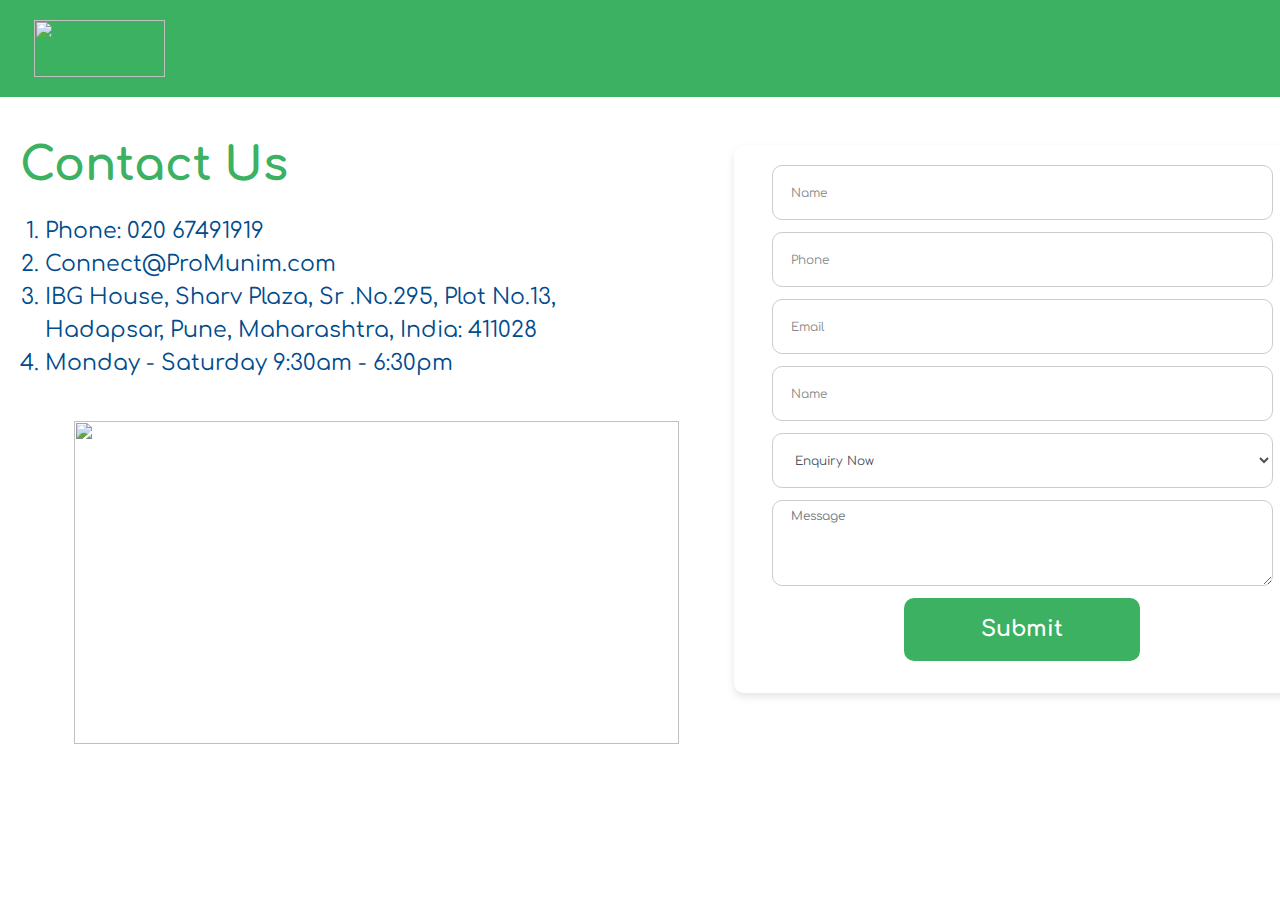
==== contactus.html @ 321e97ff "first commit" ====
<!DOCTYPE html>
<html lang="en">

<head>
    <meta charset="UTF-8">
    <meta name="viewport" content="width=device-width, initial-scale=1.0">
    <link rel="icon" type="image/png" href="favicon.png">
    <link href="https://stackpath.bootstrapcdn.com/bootstrap/4.5.2/css/bootstrap.min.css" rel="stylesheet">
    <title>Contact Us - Promunim</title>
    <link rel="stylesheet" href="contactus.css">
</head>

<body>
    <nav>
        <a href="header.html"> <img src="assets/img/Logo-01.png" alt=""></a>
    </nav>
    <div class="body">
        <div class="section1">
            <p class="p1">Contact Us</p>
            <ol>
                <li>Phone: 020 67491919</li>
                <li>Connect@ProMunim.com</li>
                <li>IBG House, Sharv Plaza, Sr .No.295, Plot No.13,
                    Hadapsar, Pune, Maharashtra, India: 411028</li>
                <li>Monday - Saturday 9:30am - 6:30pm</li>
            </ol>
            <img src="assets/img/Rectangle.png" alt="" class="sec1img">
        </div>

        <div class="container mt-5">
            <div class="form-wrapper">
                <form action="#">

                    <div class="form-group">
                        <input type="text" class="form-control" id="yourName" name="yourName" placeholder="Name"
                            required>
                    </div>

                    <div class="form-group">
                        <input type="number" class="form-control" id="mobileNumber" name="mobileNumber"
                            placeholder="Phone" required>
                    </div>

                    <div class="form-group">
                        <input type="email" class="form-control" id="yourEmail" name="yourEmail" placeholder="Email"
                            required>
                    </div>

                    <div class="form-group">
                        <input type="text" class="form-control" id="yourName" name="yourName" placeholder="Name"
                            required>
                    </div>

                    <div class="form-group">
                        <select class="form-control" id="selectMenu" name="selectMenu"
                            aria-label="Default select example">
                            <option selected>Enquiry Now</option>
                            <option value="1">Enquiry Now</option>
                            <option value="2">How can we Help you?</option>
                            <option value="3">General Information</option>
                            <option value="4">Appointment Request</option>
                        </select>
                    </div>

                    <div class="form-group">
                        <textarea class="form-control" id="yourMessage" name="yourMessage" rows="4"
                            placeholder="Message" required></textarea>
                    </div>

                    <div class="form-group">
                        <button type="submit" class="btn btn-primary">Submit</button>
                    </div>
                </form>
            </div>
        </div>

        <script src="https://code.jquery.com/jquery-3.5.1.slim.min.js"></script>
        <script src="https://cdn.jsdelivr.net/npm/@popperjs/core@2.5.4/dist/umd/popper.min.js"></script>
        <script src="https://stackpath.bootstrapcdn.com/bootstrap/4.5.2/js/bootstrap.min.js"></script>
</body>

</html>
---- contactus.css ----
@import url('https://fonts.googleapis.com/css2?family=Comfortaa:wght@300..700&display=swap');

* {
    margin: 0;
    padding: 0;
}

nav {
    width: 100%;
    height: 97px;
    background-color: #3BB161;
}

img {
    width: 131px;
    height: 57px;
    /* padding: 23px; */
    margin-left: 34px;
    margin-top: 20px;
}

.body {
    display: flex;
    justify-content: space-around;
}

.section1 {
    padding: 40px;
}

.p1 {
    font-family: 'Comfortaa';
    line-height: 57px;
    font-weight: bold;
    font-size: 46px;
    color: #3BB161;
}

ol {
    padding: 5px;
}

ol li {
    color: #004C8C;
    font-size: 22px;
    font-family: 'Comfortaa';
    line-height: 33px;

}

.sec1img {
    width: 605px;
    height: 323.49px;
}

.section2 {
    padding: 12px;
}

.form-container {
    background-color: #ffffff;
    border-radius: 8px;
    box-shadow: 0 0 10px rgba(0, 0, 0, 0.2);
    width: 581px;
    height: 658px;
    margin: auto;
    padding: 2px;
}

h2 {
    text-align: center;
    color: #3BB161;
    font-size: 28px;
    font-weight: bold;
    line-height: 57px;
    font-family: 'Comfortaa';
}

.form-group {
    margin-bottom: 12px;
}

.form-group1 {
    display: flex;
    justify-content: center;
}

.form-group input {
    width: 501px;
    height: 55px;
    border: 1px solid #ccc;
    border-radius: 10px;
    font-size: 12px;
    font-family: 'Comfortaa';
    margin-left: 18px;
    padding-left: 18px;
    /* Add padding to input to adjust text and placeholder positioning */
}

.form-control {
    width: 501px;
    height: 55px;
    border: 1px solid #ccc;
    border-radius: 10px;
    font-size: 12px;
    font-family: 'Comfortaa';
    margin-left: 18px;
    padding-left: 18px;
    /* Add padding to input to adjust text and placeholder positioning */
}

.form-group input::placeholder {
    /* Placeholder specific styles here, margin-left won't affect placeholder */
    color: #888;
    /* Example: changing the placeholder text color */
    font-family: 'Comfortaa';
    /* Ensuring the font family applies to the placeholder as well */
}

.btn-primary {
    width: 236px;
    height: 63px;
    background-color: #3BB161;
    color: white;
    border: none;
    border-radius: 10px;
    cursor: pointer;
    align-items: center;
    font-size: 22px;
    font-family: 'Comfortaa';
    font-weight: bold;
    justify-content: center;
    margin-left: 150px;
}

.custom-select {
    position: relative;
    border: 1px solid #ccc;
    border-radius: 10px;
    cursor: pointer;
    user-select: none;
    width: 519px;
    /* padding: 10px; */
    height: 55px;
    margin-left: 17px;
}

.selected-option {
    border-bottom: 0px solid #eee;
    /* background-color: #f9f9f9; */
    display: flex;
    justify-content: space-between;
    align-items: center;
    height: 55px;
    width: 519px;
    font-family: 'Comfortaa';
    color: #636363;
    font-size: 12px;
    margin-left: 20px;
}

.selected-option img {
    height: 7.67px;
    width: 13px;
}

.option1 img {
    height: 7.67px;
    width: 14px;
}

.options-container {
    display: none;
    position: absolute;
    width: 519px;
    height: 212px;
    box-shadow: 0 8px 16px rgba(0, 0, 0, 0.1);
    z-index: 1;
    background-color: white;
    border-radius: 7.46px;
    margin-top: -74px;
    margin-left: -10px;
}

.options-container ul {
    list-style-type: disc;
    padding: 0;
    margin-left: 39px;
}

.option,
.option1 {
    padding: 6px 23px;
    display: flex;
    justify-content: space-between;
    align-items: center;
    height: 27px;
    font-family: 'Comfortaa';

}

.custom-checkbox {
    display: flex;
    align-items: center;
    margin-right: 2px;
    margin: 2px 41px;
}

/* .form-group input[type="checkbox"] {
        margin-left: 11px;
        height: 15px;
        width: 14px;
    }
    .form-group input[type="checkbox"]:checked{
        background-color: #3BB161;
    } */
.options-container {
    display: none;
    position: absolute;
    width: 519px;
    height: 212px;
    box-shadow: 0 8px 16px rgba(0, 0, 0, 0.1);
    z-index: 1;
    background-color: white;
    border-radius: 7.46px;
    margin-top: -74px;
    margin-left: -10px;
}

.custom-checkbox .check label {
    display: block;
    margin-left: 25px;
    /* Adjust the margin to align the label with the checkbox */
    cursor: pointer;
    /* Changes the cursor to indicate clickable area */
    font-family: 'Comfortaa';
}

.check input[type="checkbox"] {
    margin-left: 26px;
    height: 15px;
    width: 14px;
    cursor: pointer;
    margin-right: 24px;
}

.check input[type="checkbox"]:checked {
    background-color: #3BB161;
    color: #3BB161;
    border: none;
    /* Remove default border styles */
}

.form-wrapper {
    background-color: #fff;
    /* White background */
    padding: 20px;
    /* Space inside the box */
    border-radius: 10px;
    /* Rounded corners */
    box-shadow: 0 4px 8px rgba(0, 0, 0, 0.1);
    /* Shadow effect */
    max-width: 600px;
    /* Max width of the form container */
    margin: 0 auto;
    /* Center the form */
}

p {
    margin-left: -20px;
}

@media (max-width: 768px) {

    /* Adjust padding and margin for smaller screens */
    .section1,
    .section2 {
        padding: 20px;
    }

    img {
        padding: 15px;
    }

    .p1,
    ol li {
        font-size: 16px;
        /* Smaller font size for mobile */
    }

    .body {
        /* If not already, ensure vertical stacking with comfortable spacing */
        flex-direction: column;
        gap: 20px;
        /* Add space between stacked items */
    }

    /* Adjust form elements for smaller screens */
    .form-group input,
    .form-group select,
    .custom-select,
    .selected-option,
    .options-container {
        width: calc(100% - 40px);
        /* Consider padding */
        margin: 0 20px;
        /* Center content with margins */
    }
}

@media (max-width: 480px) {

    /* Further adjustments for smaller mobile screens */
    .p1,
    ol li {
        font-size: 14px;
        /* Even smaller font size for smaller devices */
    }

    /* Adjust padding and margins to fit smaller screens better */
    .section1,
    .section2,
    .form-container {
        padding: 15px;
    }
}
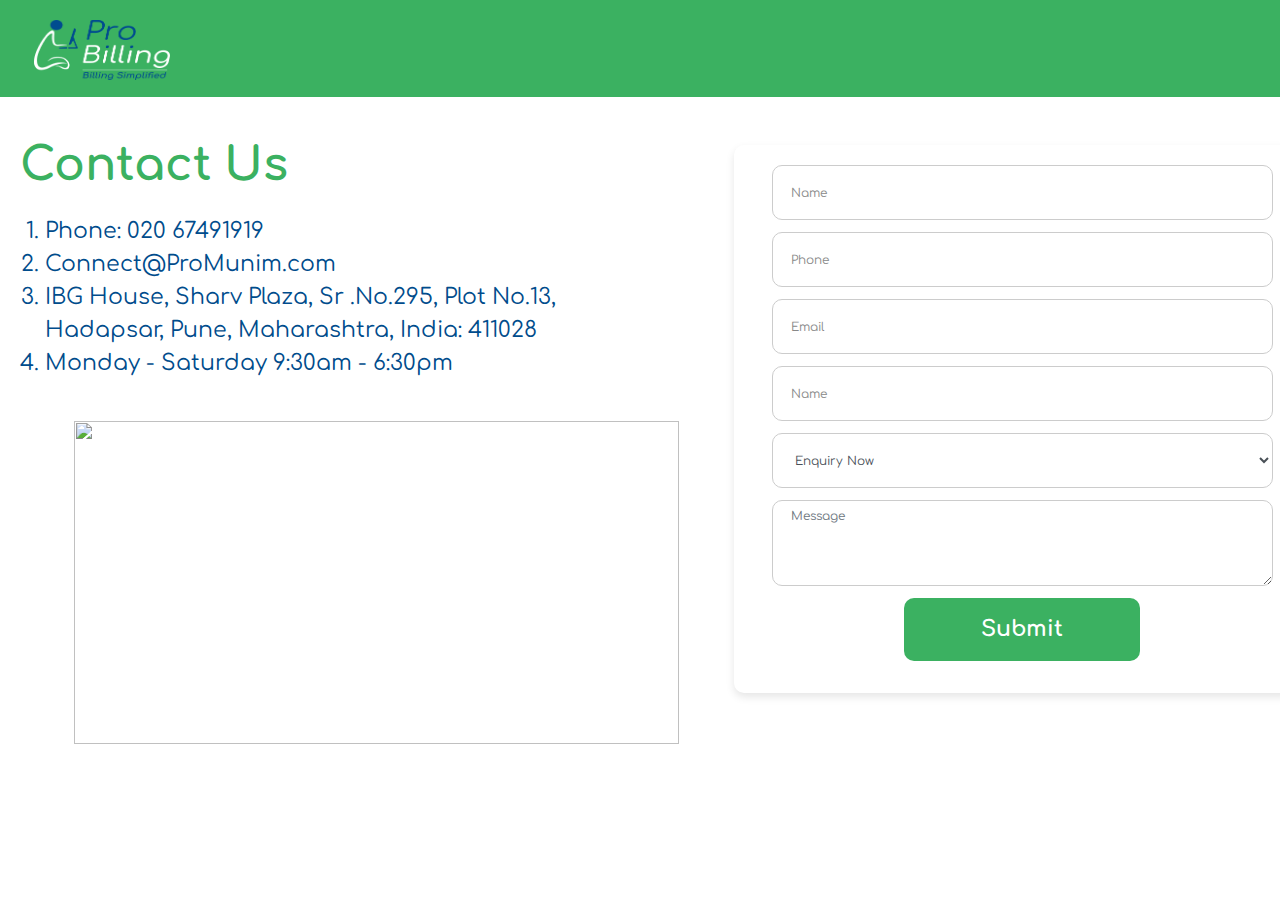
==== commit cf202dcc: "9999" ====
--- a/contactus.html
+++ b/contactus.html
@@ -12,7 +12,7 @@
 
 <body>
     <nav>
-        <a href="header.html"> <img src="assets/img/Logo-01.png" alt=""></a>
+        <a href="header.html"> <img src="assets/img/Layer_1.png" alt=""></a>
     </nav>
     <div class="body">
         <div class="section1">
--- a/contactus.css
+++ b/contactus.css
@@ -12,8 +12,8 @@
 }
 
 img {
-    width: 131px;
-    height: 57px;
+    width: 136px;
+    height: 60px;
     /* padding: 23px; */
     margin-left: 34px;
     margin-top: 20px;
